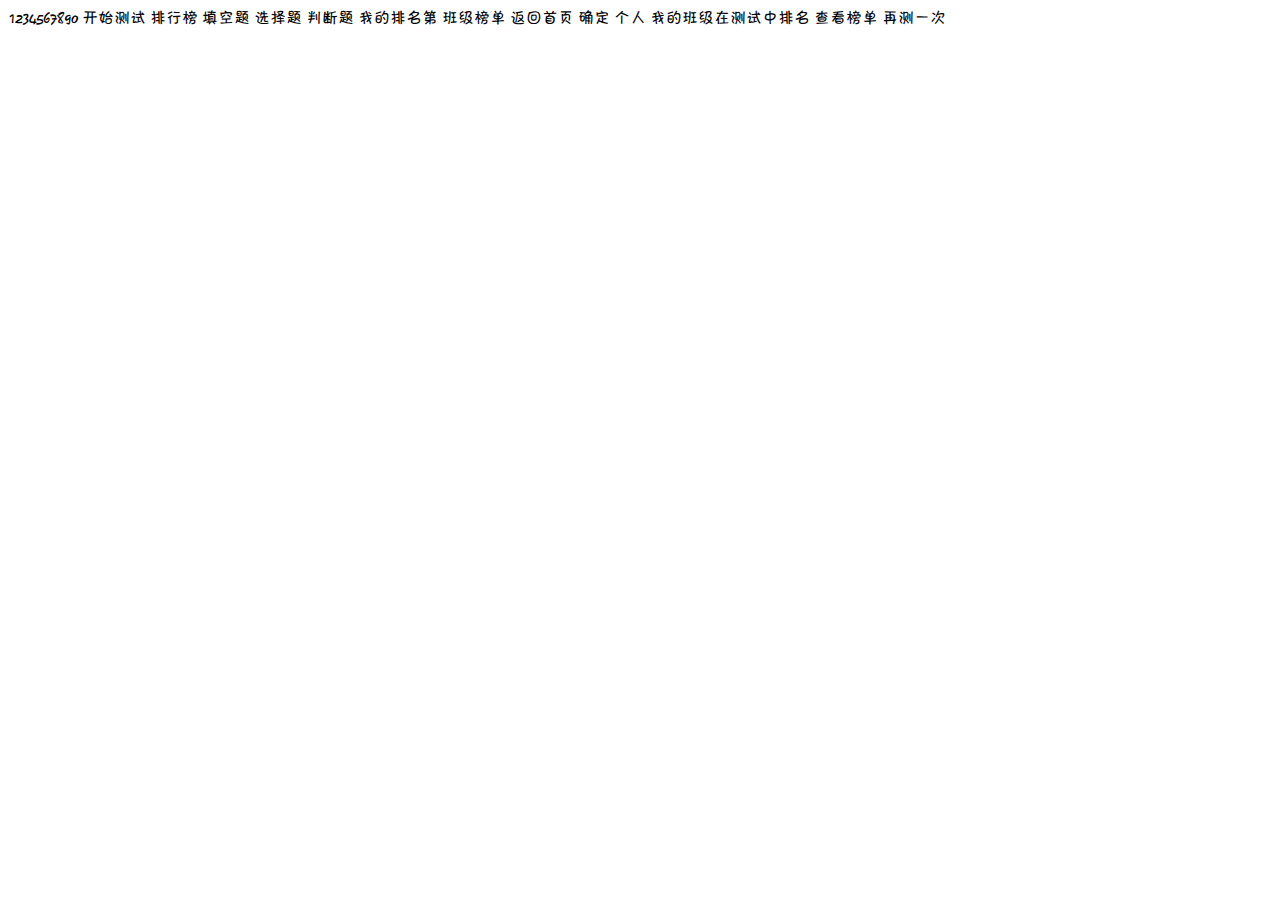
==== Public/font/test.html @ d010fcc2 "start" ====
<!DOCTYPE html>
<html>
<head>
	<title></title>
	<style type="text/css">
		@font-face {
		  font-family: 'hb';
		  src: url('hb.ttf');
		  font-weight: normal;
		  font-style: normal;
		}
		body{
			font-family: hb;	
		}
	</style>
</head>
<body>
1234567890
开始测试
排行榜
填空题
选择题
判断题
我的排名第
班级榜单
返回首页
确定
个人
我的班级在测试中排名
查看榜单
再测一次
</body>
</html>
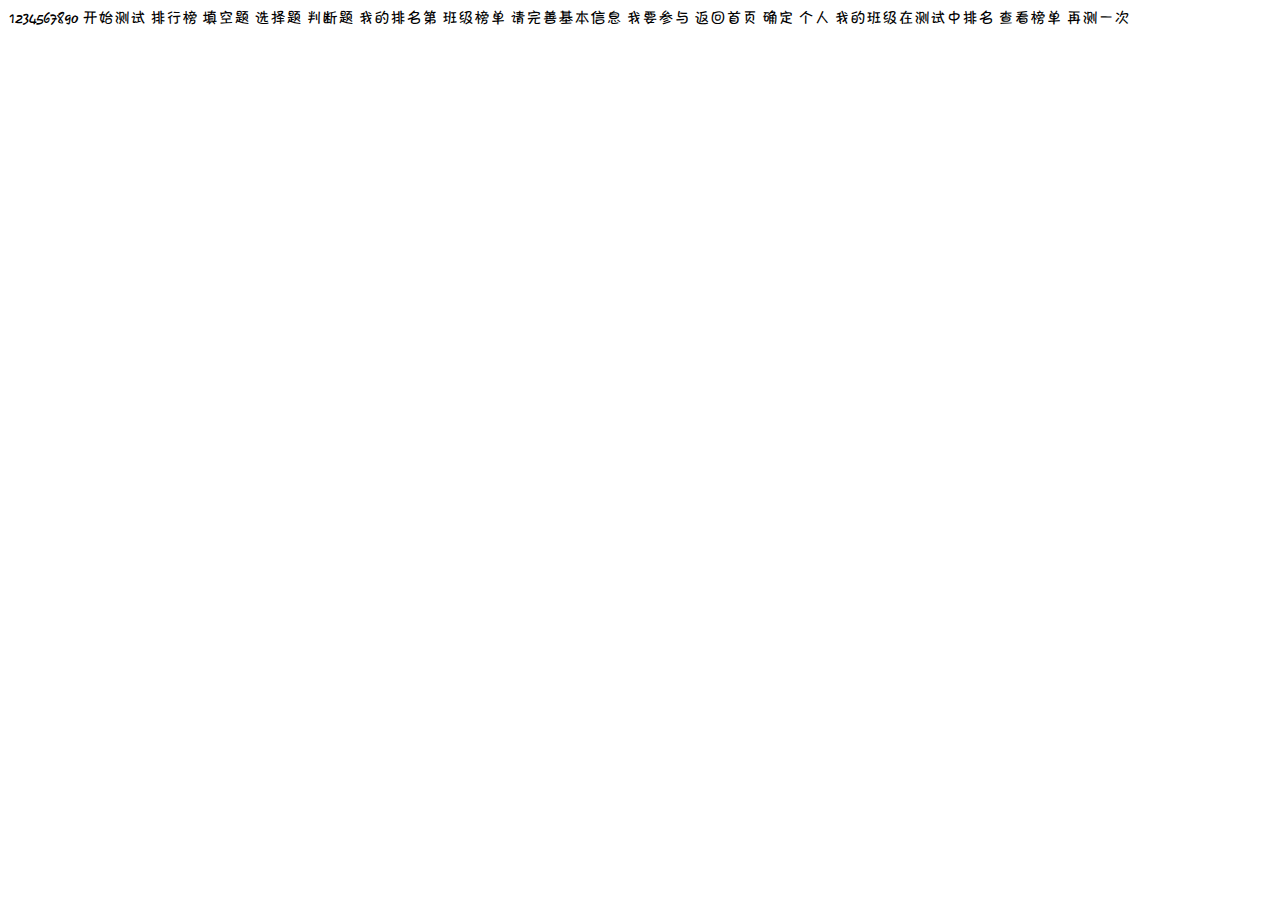
==== commit ea452fec: "indexPage" ====
--- a/Public/font/test.html
+++ b/Public/font/test.html
@@ -23,6 +23,8 @@
 判断题
 我的排名第
 班级榜单
+请完善基本信息
+我要参与
 返回首页
 确定
 个人
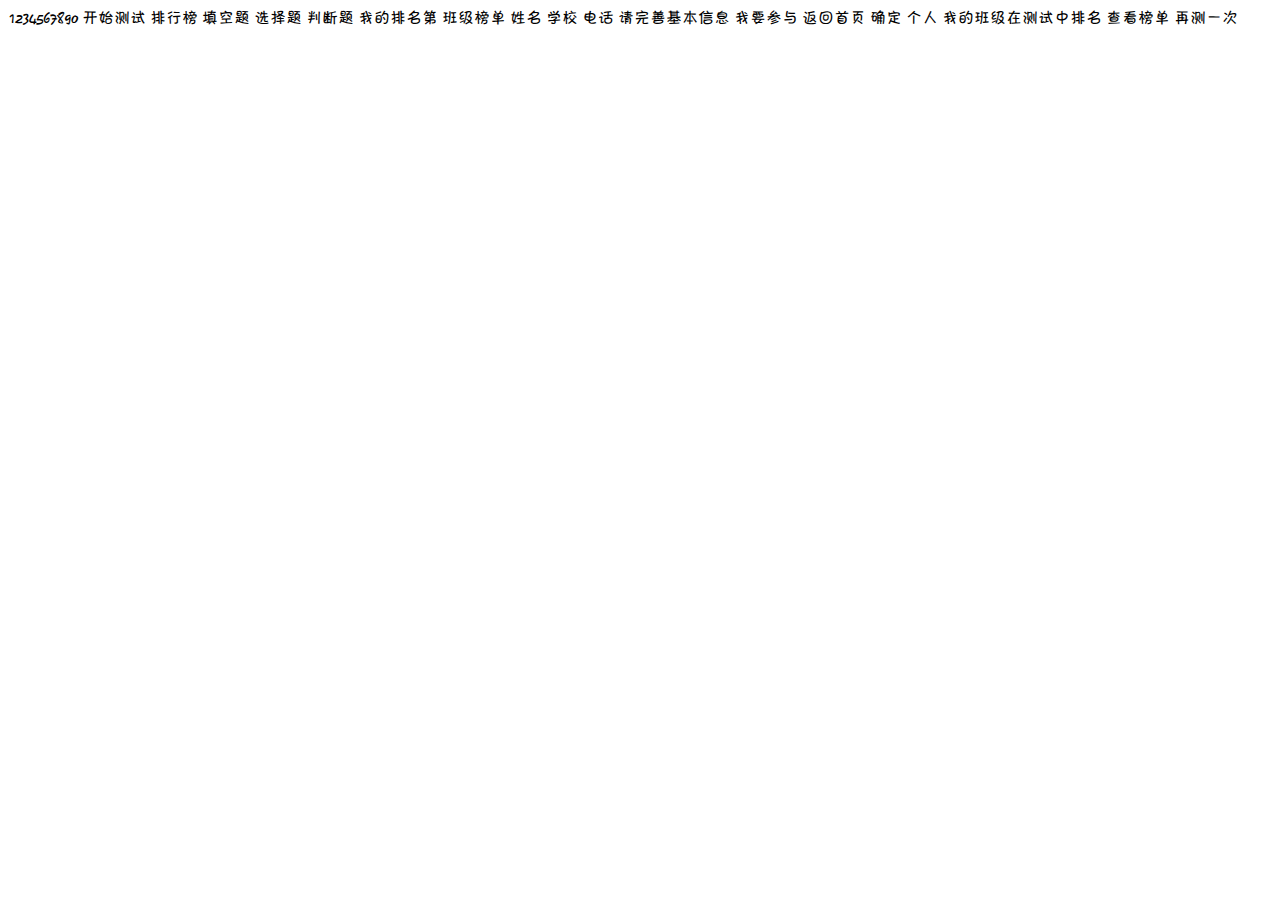
==== commit 68f603d5: "sleep" ====
--- a/Public/font/test.html
+++ b/Public/font/test.html
@@ -23,6 +23,9 @@
 判断题
 我的排名第
 班级榜单
+姓名
+学校
+电话
 请完善基本信息
 我要参与
 返回首页
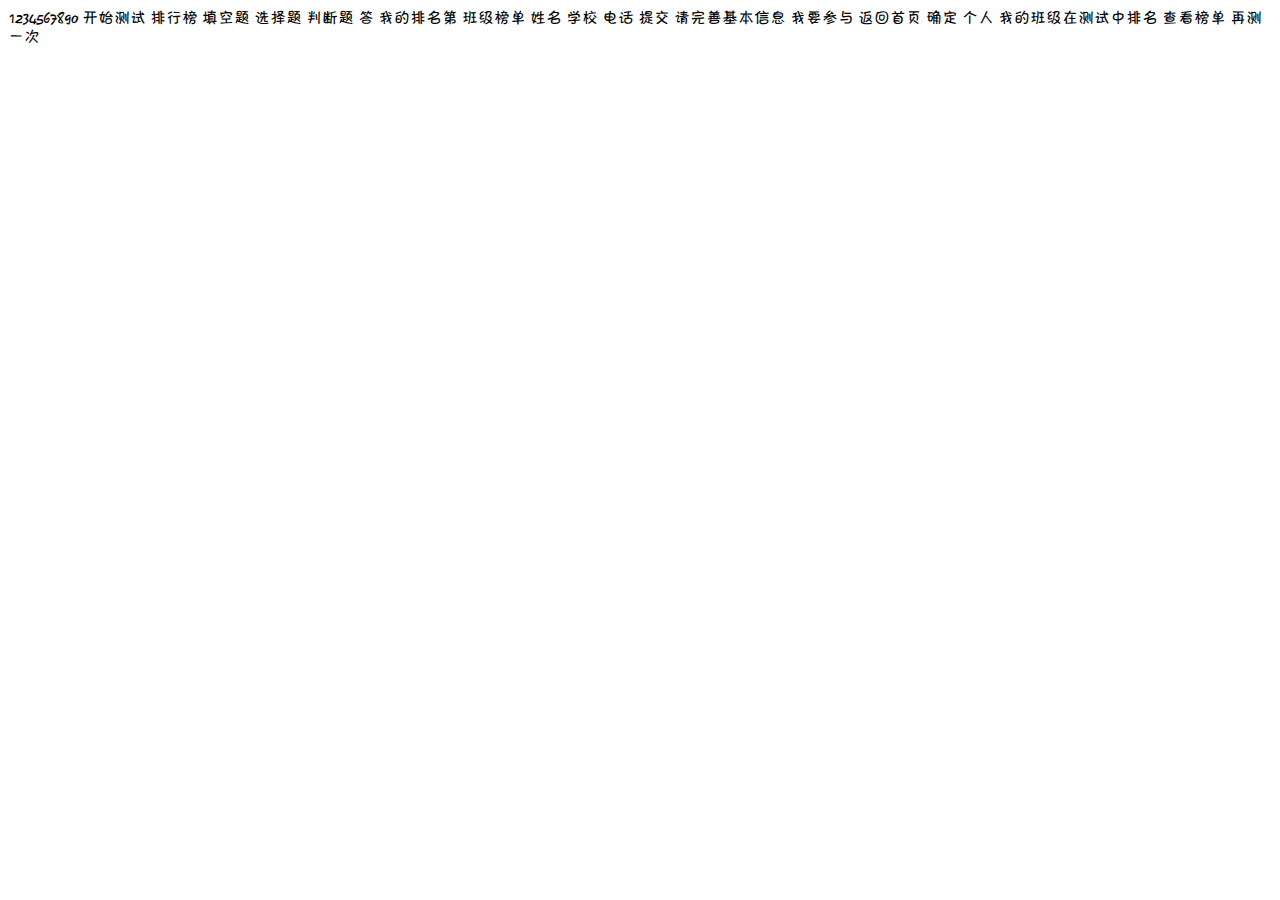
==== commit d07d032e: "info_page" ====
--- a/Public/font/test.html
+++ b/Public/font/test.html
@@ -21,11 +21,13 @@
 填空题
 选择题
 判断题
+答
 我的排名第
 班级榜单
 姓名
 学校
 电话
+提交
 请完善基本信息
 我要参与
 返回首页
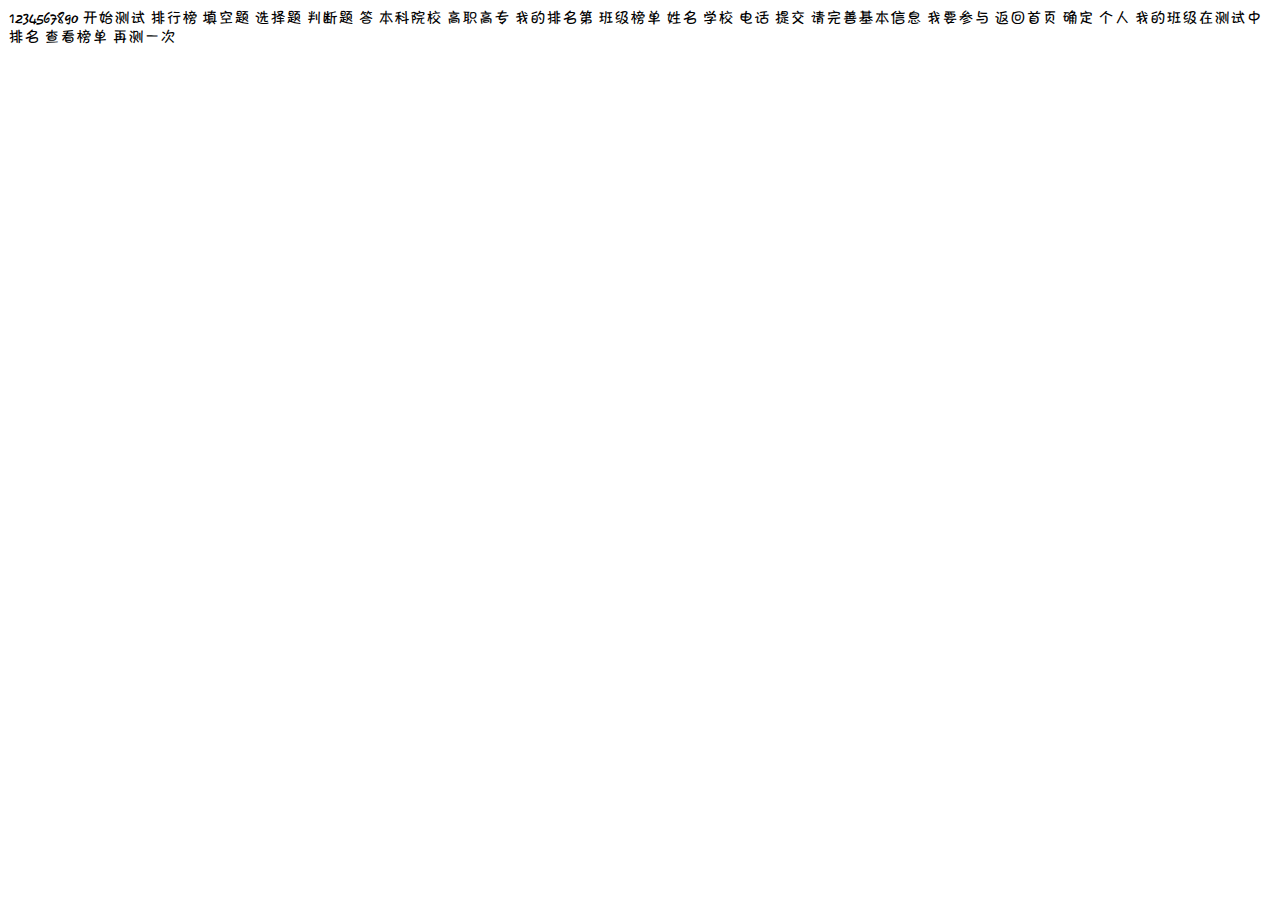
==== commit 5847f88d: "font" ====
--- a/Public/font/test.html
+++ b/Public/font/test.html
@@ -22,6 +22,8 @@
 选择题
 判断题
 答
+本科院校
+高职高专
 我的排名第
 班级榜单
 姓名
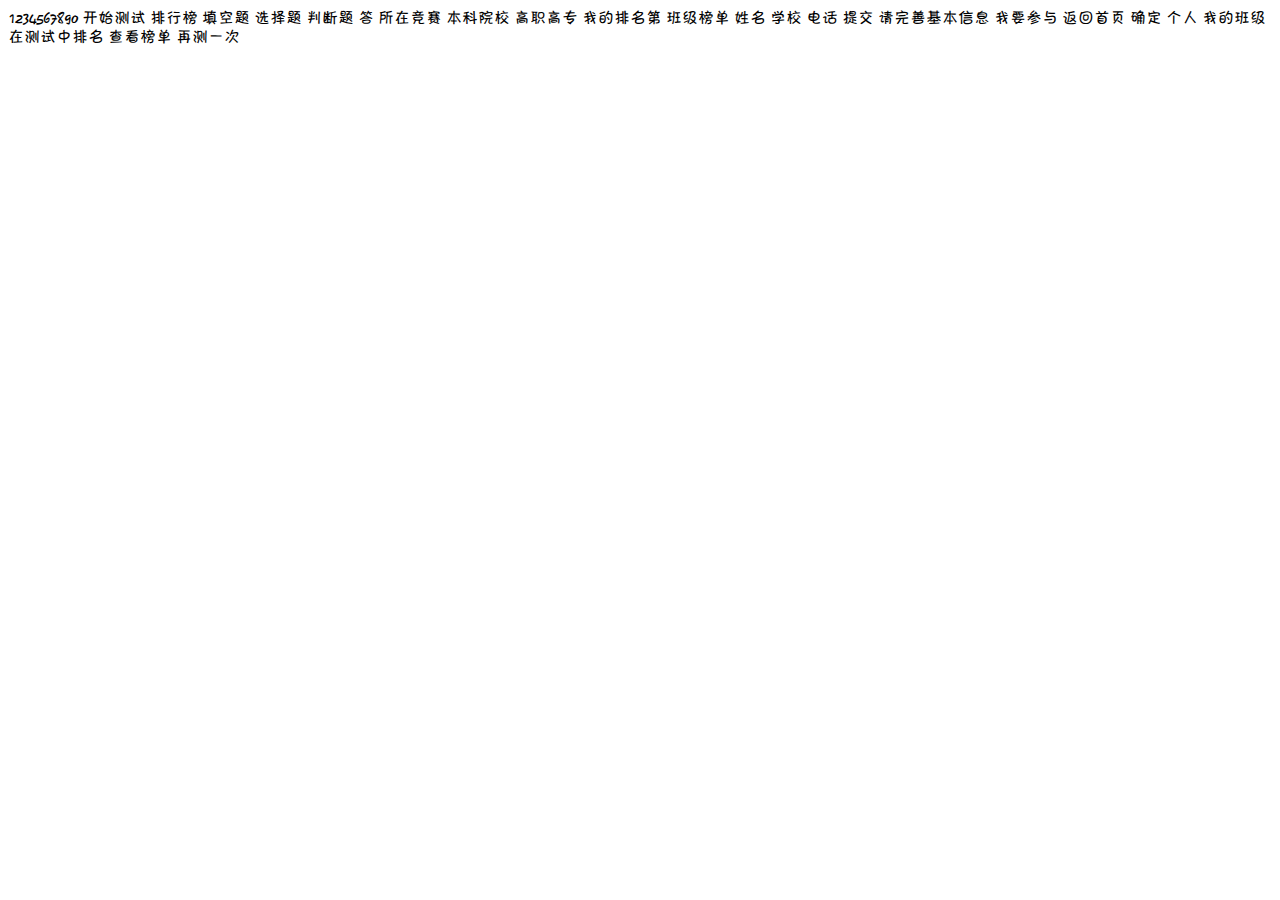
==== commit 109dd469: "font" ====
--- a/Public/font/test.html
+++ b/Public/font/test.html
@@ -22,6 +22,7 @@
 选择题
 判断题
 答
+所在竞赛
 本科院校
 高职高专
 我的排名第
